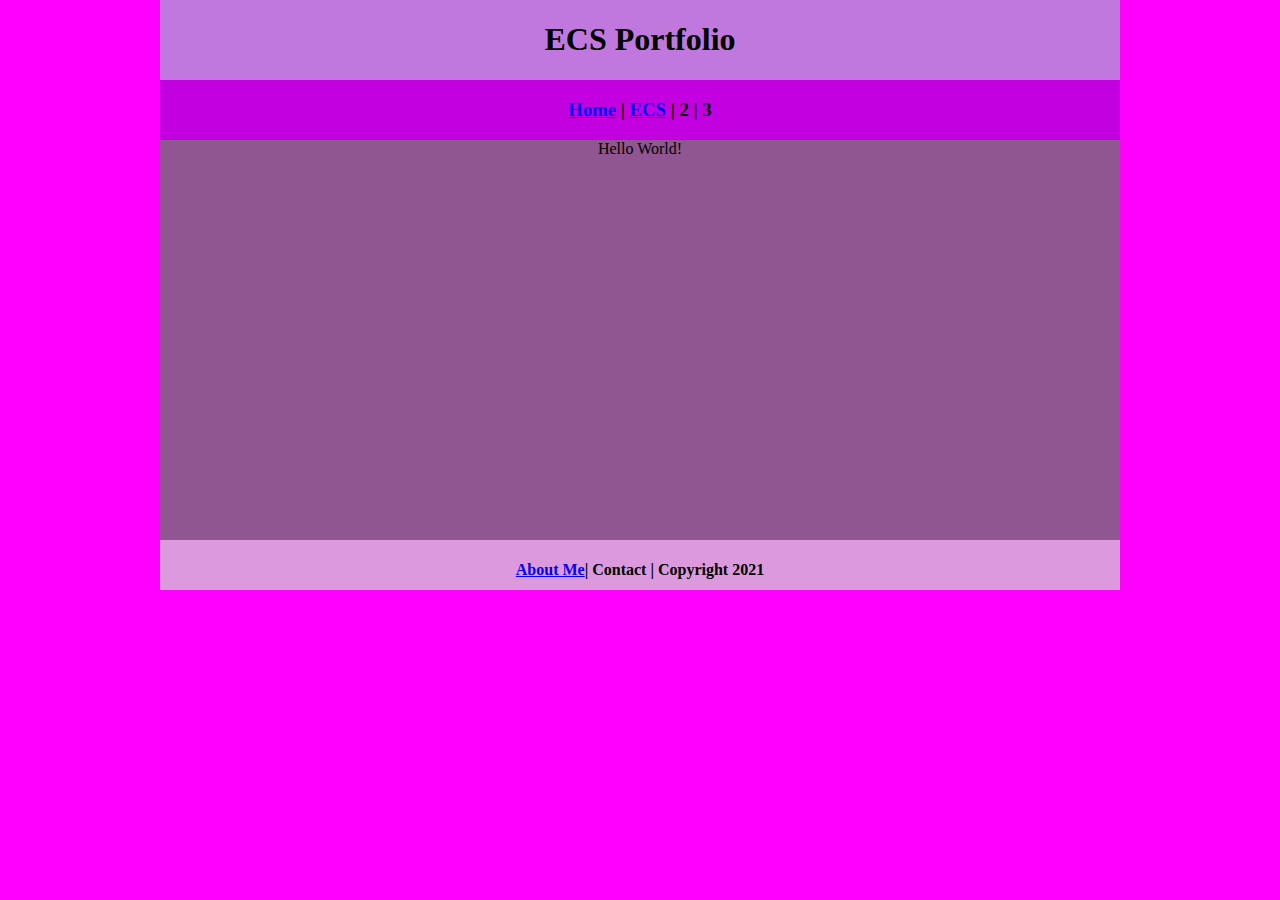
==== index.html @ f9a49369 "Update index.html" ====
<!DOCTYPE html>
<html class="homePage">
<head>
	<!-- This is a comment! Text here will be ignored by the browser. -->
	<meta charset="UTF-8">
	<title>My Portfolio</title>
	<link href="myCSS.css" rel="stylesheet" type="text/css">
</head>
<body>
<div class="container">
  <div class="header">
  	<h1>ECS Portfolio</h1>
  </div>
  <div class="nav">
    <h3><a href="index.html">Home</a> | <a href="ecs/index.html">ECS</a> | 2 | 3</h3>
  </div>
  <div class="content">Hello World!</div>
  <div class="footer">
    <h4> <a href="aboutme.html">About Me</a>| Contact | Copyright 2021</h4>
  </div>
</div>
</body>
</html>
---- myCSS.css ----
@charset "UTF-8";
/* This is a comment! Text here will be ignored by the browser. */
body {
	margin: 0 auto;
}
.homePage {
	background: #ff00ff;
}
.container {
	width: 960px;
	margin: 0 auto;
}
.header {
	background: #C078DF;
	text-align: center;
	margin: 0px;
	padding: 5;
	float: left;
	width: 100%;
	height: 80px;
	
}
.nav {
	background: #C200E0;
	margin: 0px;
	padding: 5;
	float: left;
	width: 100%;
	height: 60px;
	text-align: center;
}
.content {
	background: #905691;
	margin: 0px;
	float: left;
	width: 100%;
	height: 400px;
	text-align: center;
}
.footer {
	background: #DD99DE;
	margin: 0px;
	float: left;
	width: 100%;
	height: 50px;
	text-align: center;
}
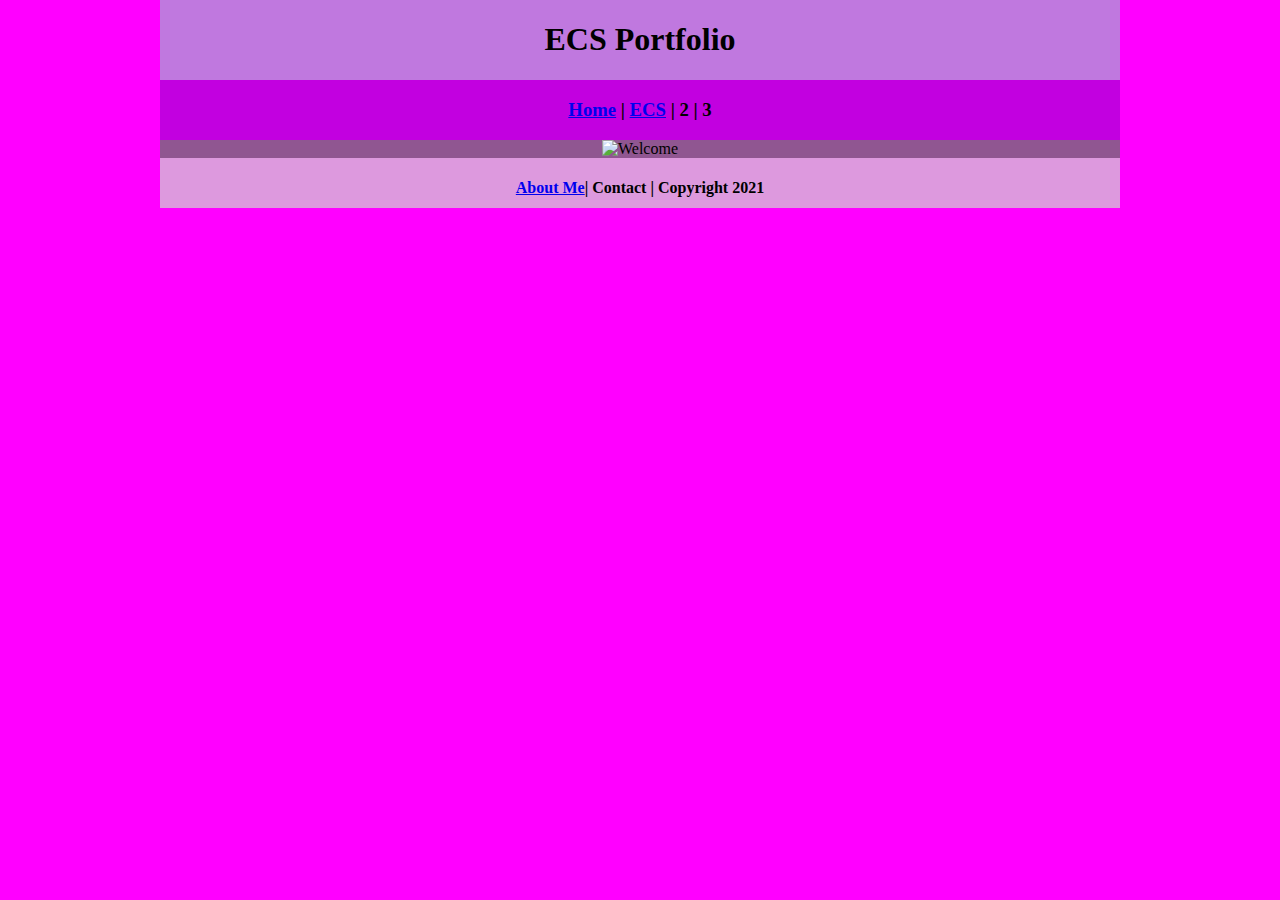
==== commit f5282140: "Update index.html" ====
--- a/index.html
+++ b/index.html
@@ -14,7 +14,9 @@
   <div class="nav">
     <h3><a href="index.html">Home</a> | <a href="ecs/index.html">ECS</a> | 2 | 3</h3>
   </div>
-  <div class="content">Hello World!</div>
+  <div class="content">
+	<img src="images/welcome.jpg" alt="Welcome" width="960" height="500">
+	</div>
   <div class="footer">
     <h4> <a href="aboutme.html">About Me</a>| Contact | Copyright 2021</h4>
   </div>
--- a/myCSS.css
+++ b/myCSS.css
@@ -32,9 +32,9 @@
 .content {
 	background: #905691;
 	margin: 0px;
+	padding: 10;
 	float: left;
 	width: 100%;
-	height: 400px;
 	text-align: center;
 }
 .footer {
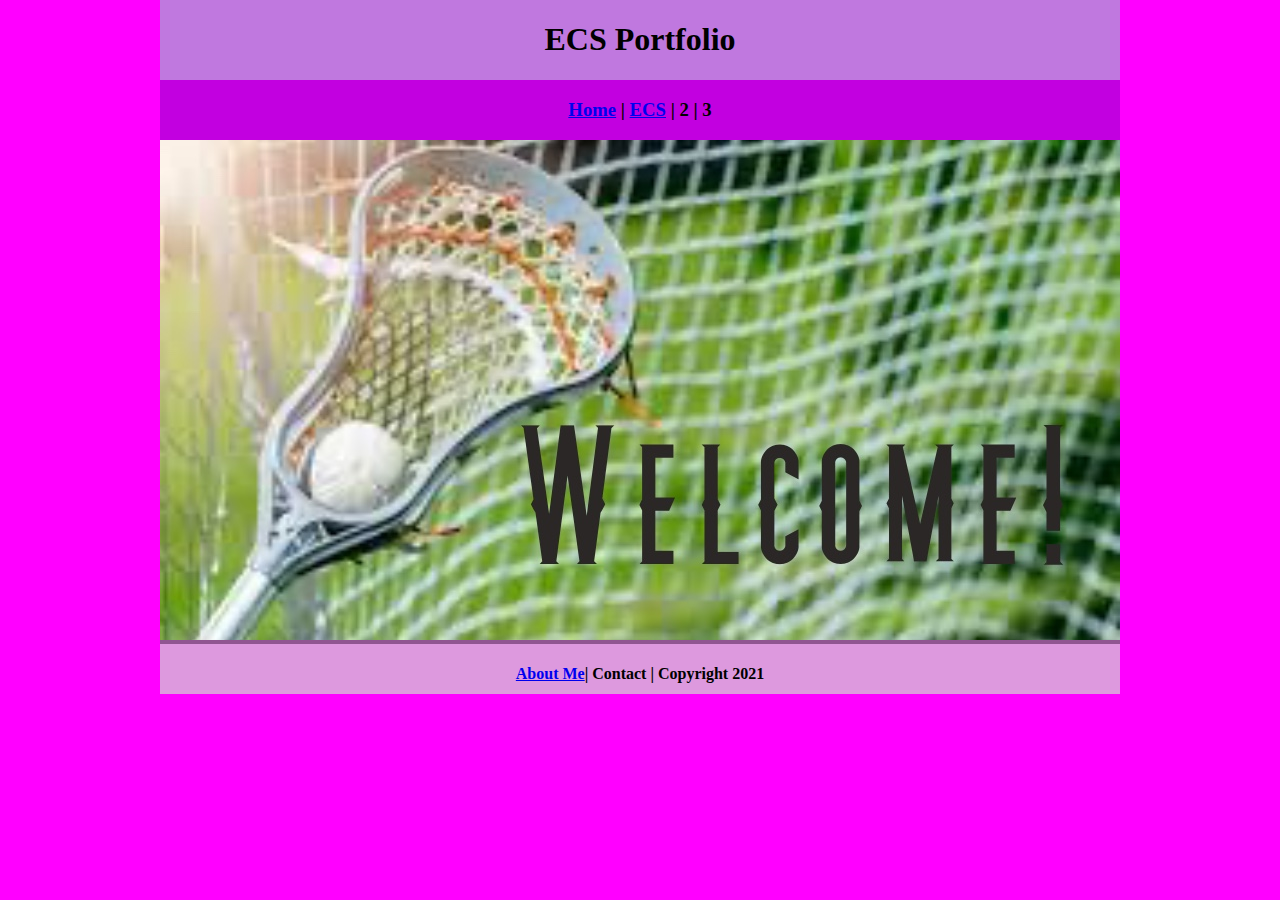
==== commit a71c4026: "Update index.html" ====
--- a/index.html
+++ b/index.html
@@ -15,7 +15,7 @@
     <h3><a href="index.html">Home</a> | <a href="ecs/index.html">ECS</a> | 2 | 3</h3>
   </div>
   <div class="content">
-	<img src="images/welcome.jpg" alt="Welcome" width="960" height="500">
+	<img src="images/home-3.jpg" alt="Welcome" width="960" height="500">
 	</div>
   <div class="footer">
     <h4> <a href="aboutme.html">About Me</a>| Contact | Copyright 2021</h4>
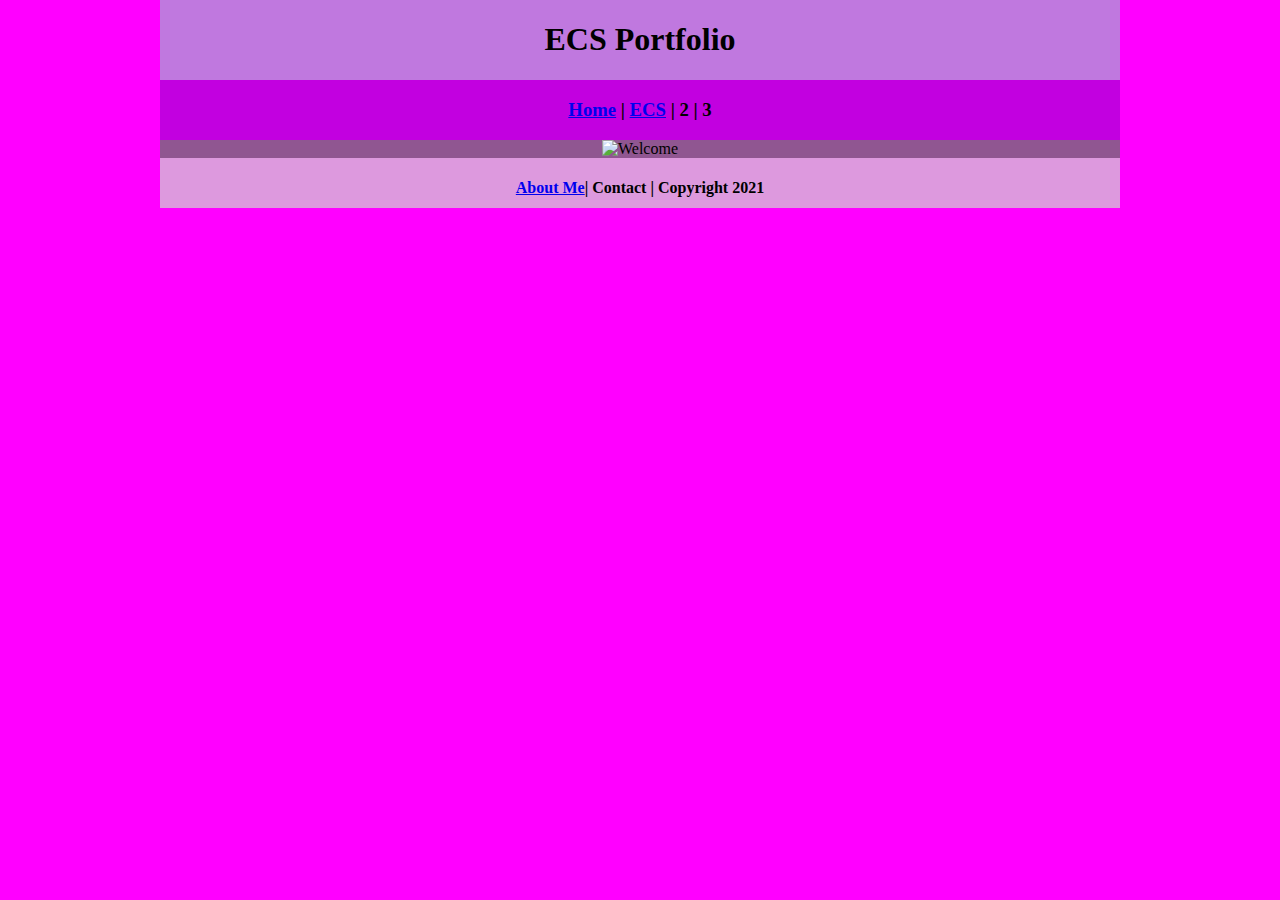
==== commit 9fafdf86: "Update index.html" ====
--- a/index.html
+++ b/index.html
@@ -15,7 +15,7 @@
     <h3><a href="index.html">Home</a> | <a href="ecs/index.html">ECS</a> | 2 | 3</h3>
   </div>
   <div class="content">
-	<img src="images/home-3.jpg" alt="Welcome" width="960" height="500">
+	<img src="images/home.jpg" alt="Welcome" width="960" height="500">
 	</div>
   <div class="footer">
     <h4> <a href="aboutme.html">About Me</a>| Contact | Copyright 2021</h4>
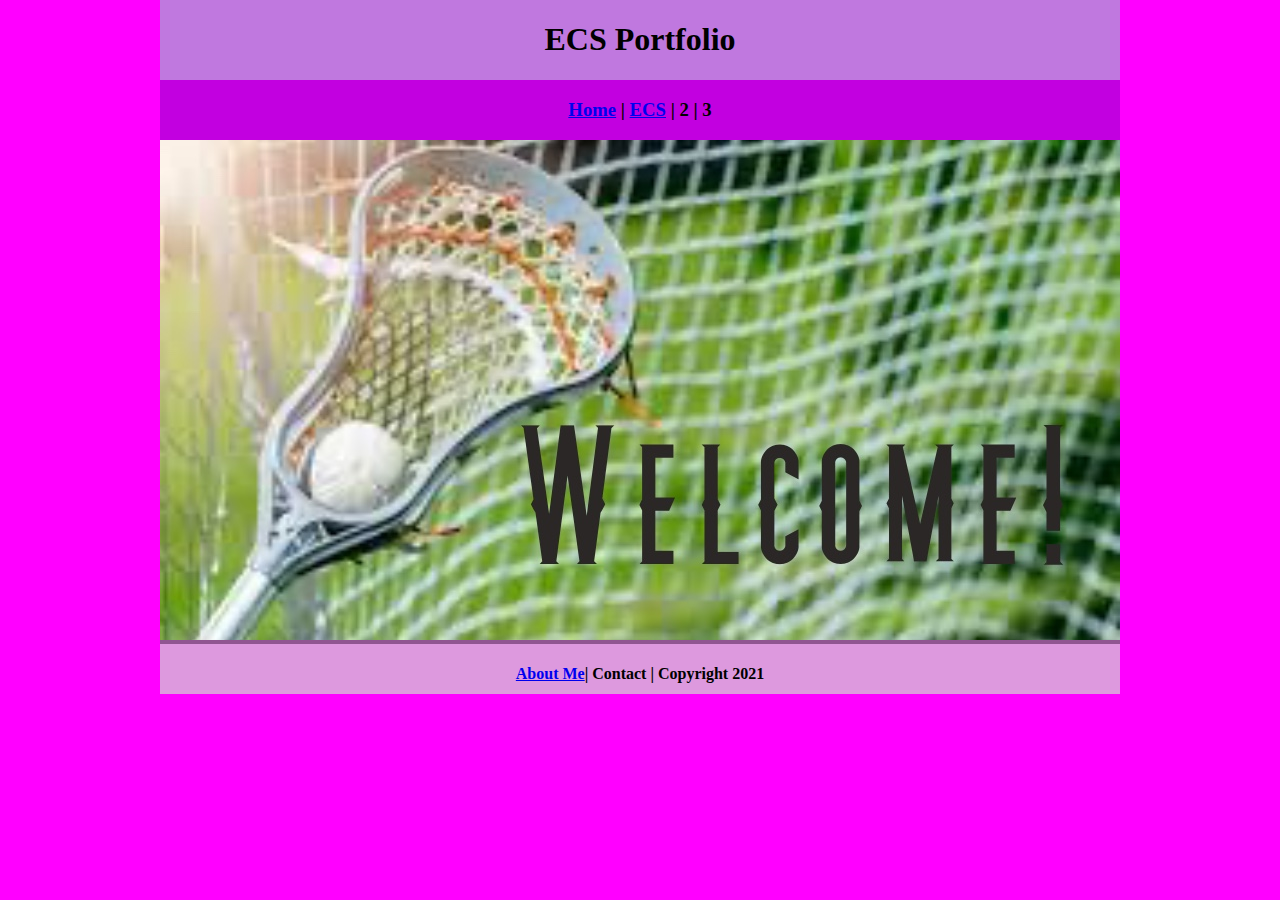
==== commit 70875354: "Update index.html" ====
--- a/index.html
+++ b/index.html
@@ -15,7 +15,7 @@
     <h3><a href="index.html">Home</a> | <a href="ecs/index.html">ECS</a> | 2 | 3</h3>
   </div>
   <div class="content">
-	<img src="images/home.jpg" alt="Welcome" width="960" height="500">
+	<img src="images/home-3.jpg" alt="Welcome" width="960" height="500">
 	</div>
   <div class="footer">
     <h4> <a href="aboutme.html">About Me</a>| Contact | Copyright 2021</h4>
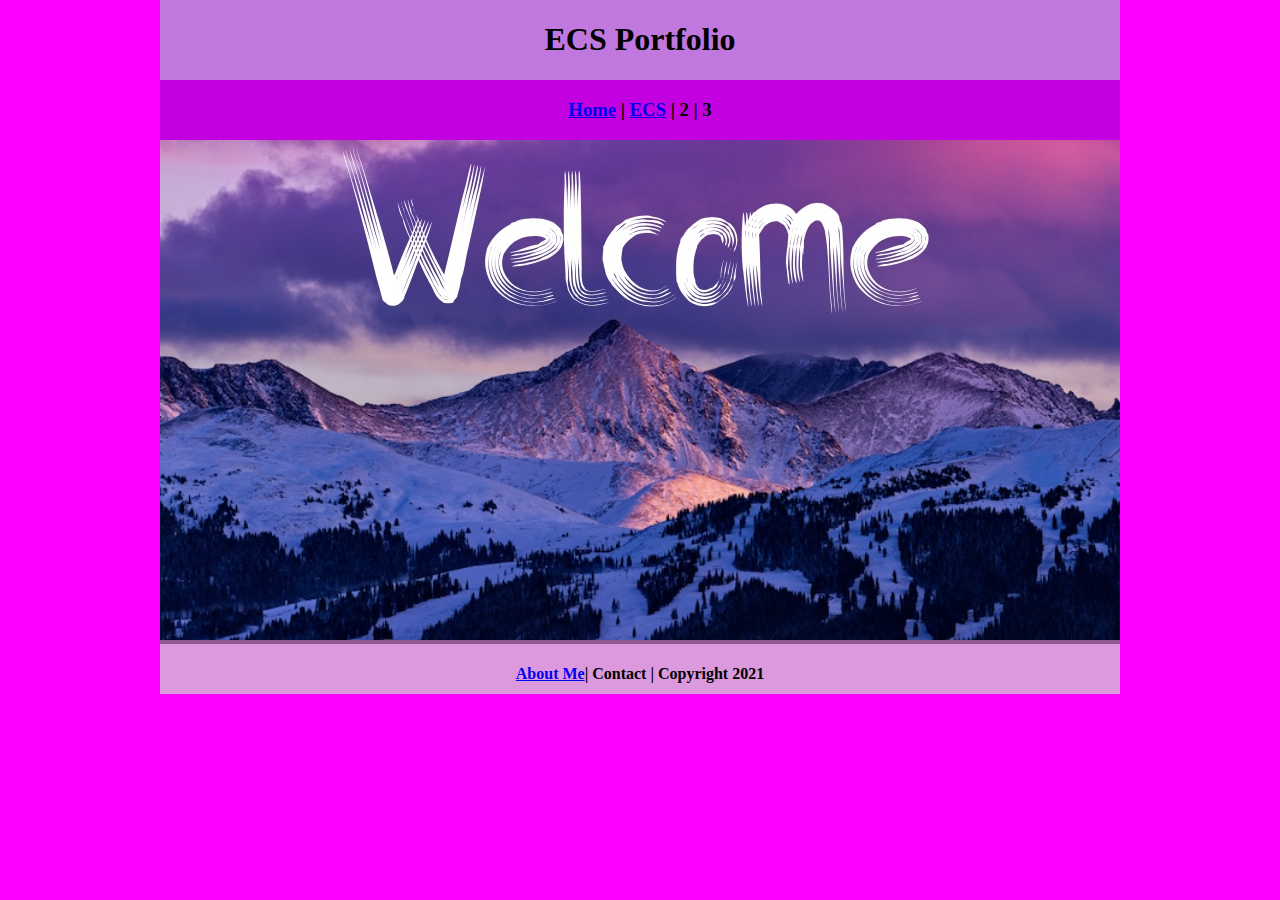
==== commit e72ef91d: "Update index.html" ====
--- a/index.html
+++ b/index.html
@@ -15,7 +15,7 @@
     <h3><a href="index.html">Home</a> | <a href="ecs/index.html">ECS</a> | 2 | 3</h3>
   </div>
   <div class="content">
-	<img src="images/home-3.jpg" alt="Welcome" width="960" height="500">
+	<img src="images/home-5.jpg" alt="Welcome" width="960" height="500">
 	</div>
   <div class="footer">
     <h4> <a href="aboutme.html">About Me</a>| Contact | Copyright 2021</h4>
